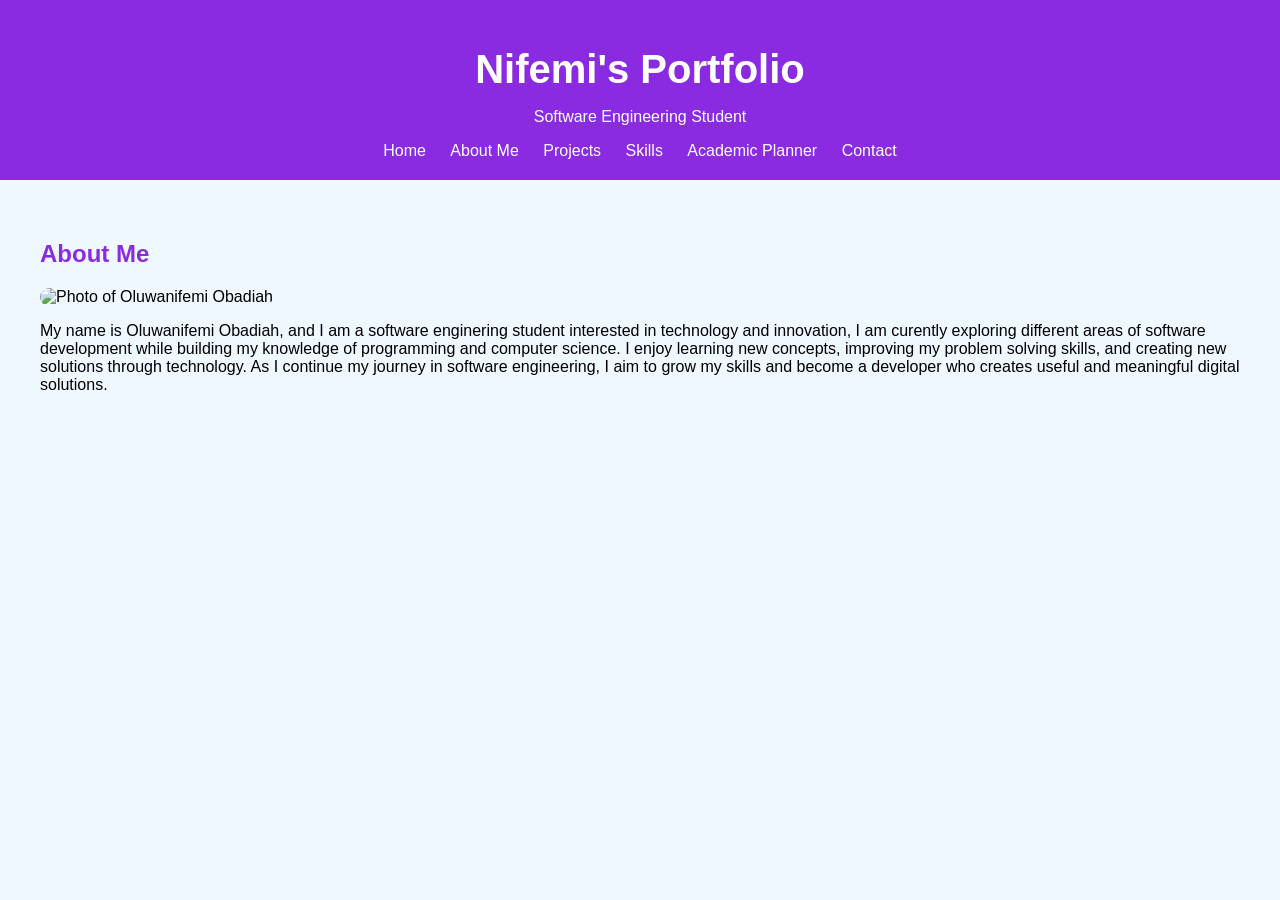
==== about-me.html @ 881d8dd9 "Initial portfolio upload" ====
<!DOCTYPE html>
<html lang="en">

    <head>
        <meta charset="UTF-8">
        <meta name="viewport" content="width=device-width, initial-scale=1.0">
        <title>About Me</title>
        <link rel="stylesheet" href="style.css">
    </head>

    <body>

        <header>
            <h1>Nifemi's Portfolio</h1>
            <p>Software Engineering Student</p>

            <nav>
                <a href="index.html">Home</a>
                <a href="about-me.html">About Me</a>
                <a href="projects.html">Projects</a>
                <a href="skills.html">Skills</a>
                <a href="academic-planner.html">Academic Planner</a>
                <a href="contact.html">Contact</a>
            </nav>
        </header>

        <main>

            <section>

                <h2>About Me</h2>

                <img src="images/Oluwanifemi.jpg.jpeg" alt="Photo of Oluwanifemi Obadiah">

                <p>
                My name is Oluwanifemi Obadiah, and I am a software enginering student interested in technology and innovation, I am curently exploring different areas of software development while building my knowledge of programming and computer science. I enjoy learning new concepts, improving my problem solving skills, and creating new solutions through technology. As I continue my journey in software engineering, I aim to grow my skills and become a developer who creates useful and meaningful digital solutions.
                </p>
            </section>

        </main>
    </body>
</html>
---- style.css ----
body {
   font-family: Arial, sans-serif;
   margin: 0;
   background-color: aliceblue; 
}

header {
    background-color: blueviolet;
    color: white;
    text-align: center;
    padding: 20px;
}

h1 {
    font-size: 40px;
    margin-bottom: 5px;
}

nav {
    text-align: center;
    margin-top: 15px;
}

nav a {
    text-decoration: none;
    color: white;
    margin: 10px;
}

nav a:hover {
    color: yellow;
} 

section {
    padding: 20px;
}

h2 {
    color: blueviolet;
}

img {
    width: 200px;
    border-radius: 10px;
}

section {
    margin-bottom: 40px;
}
main {
    padding: 20px;
}
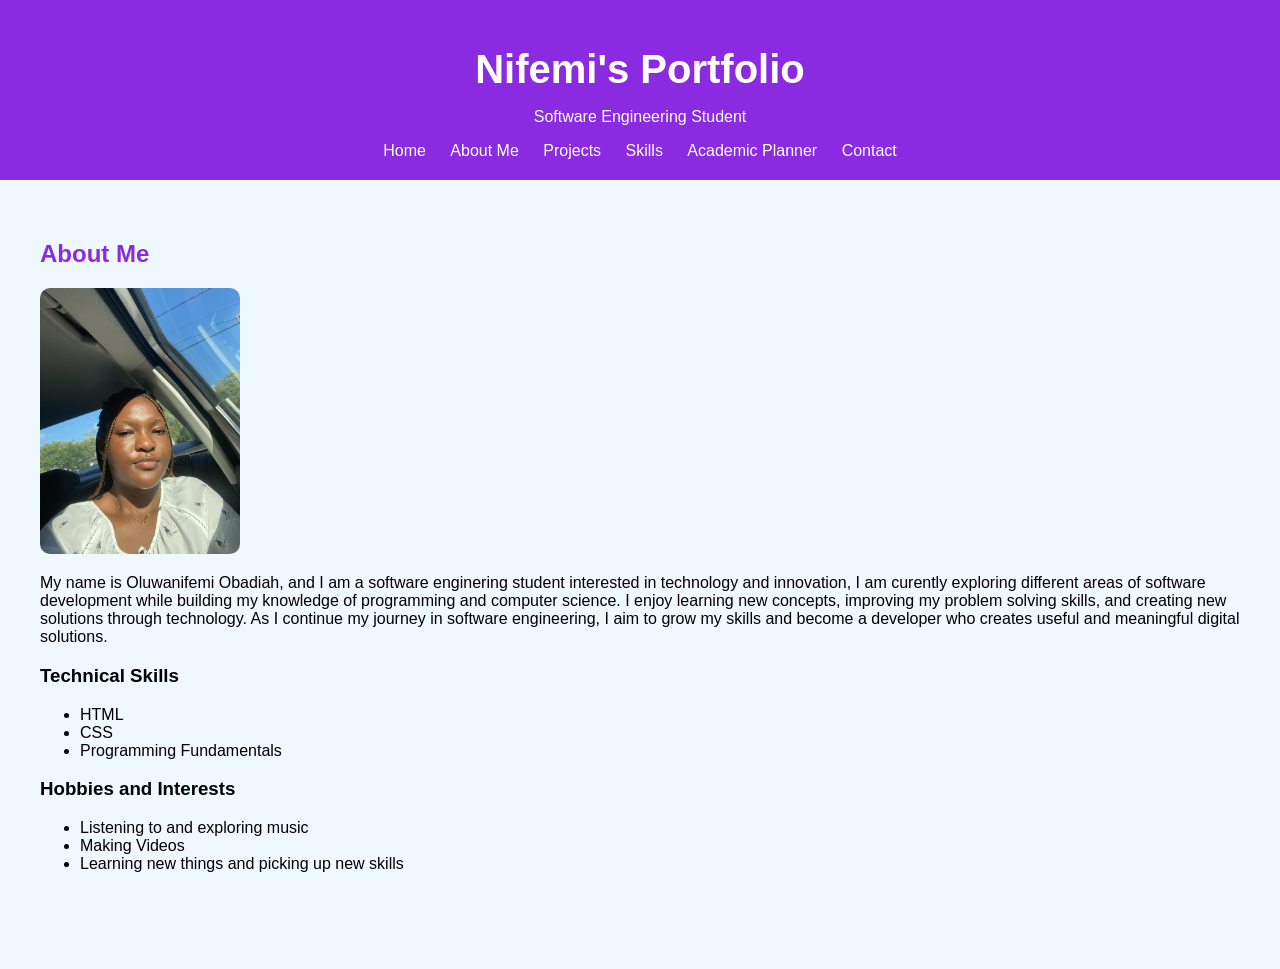
==== commit c4f04e07: "Completed all requirements" ====
--- a/about-me.html
+++ b/about-me.html
@@ -35,6 +35,19 @@
                 <p>
                 My name is Oluwanifemi Obadiah, and I am a software enginering student interested in technology and innovation, I am curently exploring different areas of software development while building my knowledge of programming and computer science. I enjoy learning new concepts, improving my problem solving skills, and creating new solutions through technology. As I continue my journey in software engineering, I aim to grow my skills and become a developer who creates useful and meaningful digital solutions.
                 </p>
+                <h3>Technical Skills</h3>
+                <ul>
+                    <li>HTML</li>
+                    <li>CSS</li>
+                    <li>Programming Fundamentals</li>
+                </ul>
+
+                <h3>Hobbies and Interests</h3>
+                <ul>
+                    <li>Listening to and exploring music</li>
+                    <li>Making Videos</li>
+                    <li>Learning new things and picking up new skills</li>
+                </ul>
             </section>
 
         </main>
--- a/style.css
+++ b/style.css
@@ -50,4 +50,84 @@
 main {
     padding: 20px;
 }
+#contactForm {
+    display: flex;
+    flex-direction: column;
+    max-width: 500px;
+    margin-top: 20px;
+}
 
+#contactForm label {
+    margin-top: 15px;
+    font-weight: bold;
+}
+
+#contactForm input,
+#contactForm textarea {
+    padding: 10px;
+    margin-top: 5px;
+    border: 1px solid #ccc;
+    border-radius: 5px;
+    font-size: 16px;
+}
+
+#contactForm button {
+    margin-top: 20px;
+    padding: 12px;
+    background-color: #6a0dad;
+    color: white;
+    border: none;
+    border-radius: 5px;
+    font-size: 16px;
+}
+
+#contactForm button {
+    background-color: #4b0082;
+}
+#formError {
+    margin-top: 15px;
+    font-weight: bold;
+}
+
+.completed {
+    text-decoration: line-through;
+    color: green;
+}
+
+table {
+    border-collapse: collapse;
+    width: 60%;
+    margin-top: 15px;
+    font-size: 18px;
+}
+
+table th,
+table td {
+    padding: 12px 20px;
+    text-align: left;
+    border: 1px solid #ccc;
+}
+
+table th {
+    background-color: #6a0dad;
+    color: white;
+}
+
+table tr:nth-child(even) {
+    background-color: #f2f2f2;
+}
+
+@media (max-width: 600px) {
+    nav {
+        display: flex;
+        flex-direction: column;
+    }
+
+    table {
+        width: 100%;
+        font-size: 14px;
+    }
+    #contactForm {
+        max-width: 100%;
+    }
+}
